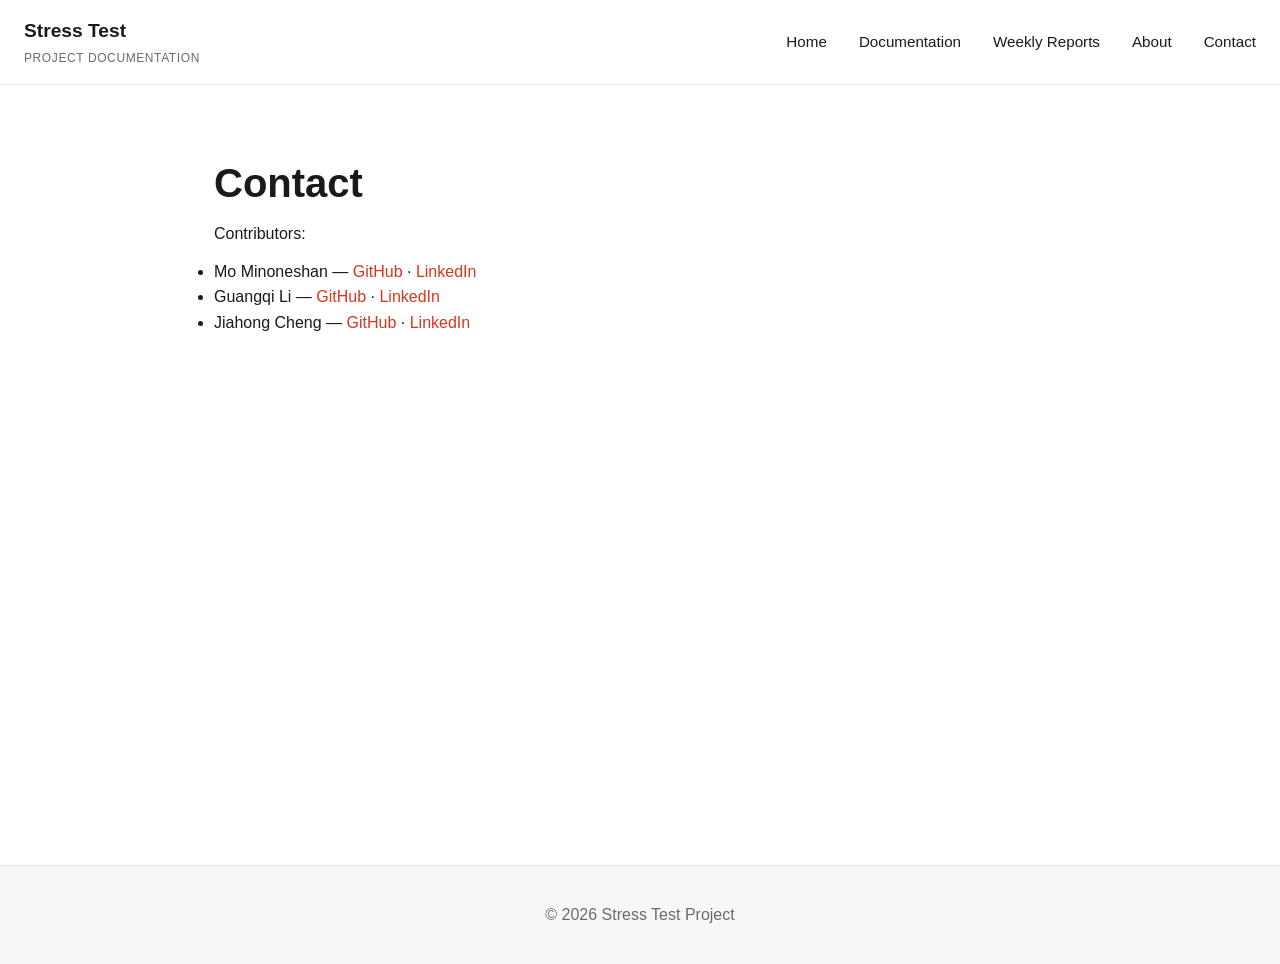
==== contact.html @ f8eba0fa "Update About and Contact pages" ====
<!DOCTYPE html>
<html lang="en">
  <head>
    <meta charset="UTF-8" />
    <meta name="viewport" content="width=device-width, initial-scale=1.0" />
    <title>Contact - Stress Test Project</title>
    <meta
      name="description"
      content="Contributors and contact profiles for the Stress Test Project"
    />
    <link rel="preconnect" href="https://fonts.googleapis.com" />
    <link rel="preconnect" href="https://fonts.gstatic.com" crossorigin />
    <link
      href="https://fonts.googleapis.com/css2?family=Inter:wght@400;500;600;700&family=JetBrains+Mono:wght@400;500&display=swap"
      rel="stylesheet"
    />
    <link rel="stylesheet" href="assets/css/style.css" />
  </head>
  <body>
    <header class="site-header">
      <div class="container nav">
        <a href="index.html" class="brand">
          Stress Test
          <span class="brand-sub">Project Documentation</span>
        </a>
        <button class="nav-toggle" aria-label="Toggle navigation">
          <span></span>
          <span></span>
          <span></span>
        </button>
        <ul class="nav-links">
          <li><a href="index.html">Home</a></li>
          <li><a href="docs.html">Documentation</a></li>
          <li><a href="weekly-reports.html">Weekly Reports</a></li>
          <li><a href="about.html">About</a></li>
          <li><a href="contact.html">Contact</a></li>
        </ul>
      </div>
    </header>

    <main>
      <section class="container" style="max-width: 900px;">
        <h1>Contact</h1>
        <p>Contributors:</p>
        <ul>
          <li>
            Mo Minoneshan —
            <a href="https://github.com/Minoneshan" target="_blank" rel="noopener noreferrer">GitHub</a>
            ·
            <a href="https://www.linkedin.com/in/minoneshan/" target="_blank" rel="noopener noreferrer">LinkedIn</a>
          </li>
          <li>
            Guangqi Li —
            <a href="https://github.com/lgq13" target="_blank" rel="noopener noreferrer">GitHub</a>
            ·
            <a href="https://www.linkedin.com/in/guangqi-li/" target="_blank" rel="noopener noreferrer">LinkedIn</a>
          </li>
          <li>
            Jiahong Cheng —
            <a href="https://github.com/tonychengcjh" target="_blank" rel="noopener noreferrer">GitHub</a>
            ·
            <a href="https://www.linkedin.com/in/tony-jiahong-cheng/" target="_blank" rel="noopener noreferrer">LinkedIn</a>
          </li>
        </ul>
      </section>
    </main>

    <footer style="background: var(--bg-soft); border-top: 1px solid var(--border); padding: 36px 24px;">
      <div class="container" style="text-align: center; color: var(--text-light);">
        <p style="margin: 0;">&copy; 2026 Stress Test Project</p>
      </div>
    </footer>

    <script>
      const navToggle = document.querySelector('.nav-toggle');
      const navLinks = document.querySelector('.nav-links');
      navToggle?.addEventListener('click', () => navLinks.classList.toggle('active'));
      document.querySelectorAll('.nav-links a').forEach(link => {
        link.addEventListener('click', () => navLinks.classList.remove('active'));
      });
    </script>
  </body>
</html>
---- assets/css/style.css ----
/* ===== CSS Variables ===== */
:root {
  --accent: #d4371f;
  --accent-light: #f5f1ee;
  --text: #1a1a1a;
  --text-light: #6b6b6b;
  --bg: #ffffff;
  --bg-soft: #f9f7f5;
  --border: #e5e1dd;
  --border-light: #f0ebe8;

  --font-sans: -apple-system, BlinkMacSystemFont, "Segoe UI", Roboto, "Helvetica Neue", sans-serif;
  --font-mono: "JetBrains Mono", "Menlo", "Courier New", monospace;
}

/* ===== Reset & Typography ===== */
* {
  margin: 0;
  padding: 0;
  box-sizing: border-box;
}

body {
  font-family: var(--font-sans);
  background: var(--bg);
  color: var(--text);
  line-height: 1.6;
  font-size: 16px;
}

h1, h2, h3, h4, h5, h6 {
  font-weight: 600;
  line-height: 1.3;
  margin-top: 24px;
  margin-bottom: 12px;
}

h1 { font-size: 2.5rem; }
h2 { font-size: 2rem; }
h3 { font-size: 1.5rem; }
h4 { font-size: 1.25rem; }
h5 { font-size: 1.1rem; }
h6 { font-size: 1rem; }

p {
  margin-bottom: 12px;
}

a {
  color: var(--accent);
  text-decoration: none;
  transition: color 0.2s ease;
}

a:hover {
  color: #a82e1c;
  text-decoration: underline;
}

code {
  font-family: var(--font-mono);
  background: var(--bg-soft);
  padding: 2px 6px;
  border-radius: 3px;
  font-size: 0.9em;
}

pre {
  background: #1e1e1e;
  color: #d4d4d4;
  padding: 16px;
  border-radius: 8px;
  overflow-x: auto;
  margin: 16px 0;
  font-size: 0.9rem;
  line-height: 1.5;
}

pre code {
  background: none;
  padding: 0;
  color: inherit;
}

/* ===== Header ===== */
.site-header {
  background: var(--bg);
  border-bottom: 1px solid var(--border);
  position: sticky;
  top: 0;
  z-index: 100;
}

.site-header .container {
  display: flex;
  align-items: center;
  justify-content: space-between;
  max-width: 1400px;
  margin: 0 auto;
  padding: 16px 24px;
}

.brand {
  display: flex;
  flex-direction: column;
  gap: 2px;
  font-weight: 700;
  font-size: 1.2rem;
  color: var(--text);
}

.brand-sub {
  font-size: 0.75rem;
  font-weight: 500;
  color: var(--text-light);
  letter-spacing: 0.05em;
  text-transform: uppercase;
}

.nav-links {
  display: flex;
  list-style: none;
  gap: 32px;
  align-items: center;
}

.nav-links a {
  font-size: 0.95rem;
  font-weight: 500;
  color: var(--text);
}

.nav-links a:hover {
  color: var(--accent);
  text-decoration: none;
}

.nav-toggle {
  display: none;
  background: none;
  border: none;
  cursor: pointer;
  flex-direction: column;
  gap: 4px;
  padding: 4px;
}

.nav-toggle span {
  display: block;
  width: 24px;
  height: 2px;
  background: var(--text);
  transition: all 0.2s ease;
}

/* ===== Container ===== */
.container {
  max-width: 1200px;
  margin: 0 auto;
  padding: 0 24px;
}

/* ===== Main Content ===== */
main {
  min-height: calc(100vh - 120px);
  padding: 48px 0;
}

.hero {
  text-align: center;
  padding: 60px 24px;
  background: linear-gradient(135deg, #f5f1ee 0%, #ffffff 100%);
  border-bottom: 1px solid var(--border);
}

.hero h1 {
  font-size: 3.5rem;
  margin-bottom: 24px;
  color: var(--text);
}

.hero p {
  font-size: 1.25rem;
  color: var(--text-light);
  max-width: 700px;
  margin: 0 auto 24px;
}

.hero .cta-buttons {
  display: flex;
  gap: 16px;
  justify-content: center;
  margin-top: 32px;
}

.btn {
  padding: 12px 24px;
  border-radius: 6px;
  font-weight: 600;
  font-size: 1rem;
  cursor: pointer;
  transition: all 0.2s ease;
  display: inline-block;
  text-decoration: none;
  border: none;
}

.btn-primary {
  background: var(--accent);
  color: white;
}

.btn-primary:hover {
  background: #a82e1c;
  color: white;
  text-decoration: none;
}

.btn-secondary {
  background: var(--bg-soft);
  color: var(--accent);
  border: 1px solid var(--border);
}

.btn-secondary:hover {
  background: var(--border-light);
  text-decoration: none;
}

/* ===== Grid Layouts ===== */
.grid {
  display: grid;
  gap: 32px;
}

.grid-2 { grid-template-columns: repeat(auto-fit, minmax(300px, 1fr)); }
.grid-3 { grid-template-columns: repeat(auto-fit, minmax(280px, 1fr)); }

.card {
  background: var(--bg-soft);
  padding: 24px;
  border-radius: 8px;
  border: 1px solid var(--border);
  transition: all 0.2s ease;
}

.card:hover {
  border-color: var(--accent);
  transform: translateY(-2px);
  box-shadow: 0 8px 24px rgba(212, 55, 31, 0.1);
}

/* ===== Responsive ===== */
@media (max-width: 768px) {
  .nav-links {
    display: none;
    position: absolute;
    top: 60px;
    left: 0;
    right: 0;
    flex-direction: column;
    background: var(--bg);
    border-bottom: 1px solid var(--border);
    padding: 16px;
    gap: 16px;
  }

  .nav-links.active {
    display: flex;
  }

  .nav-toggle {
    display: flex;
  }

  h1 { font-size: 2rem; }
  h2 { font-size: 1.5rem; }
  
  .hero h1 {
    font-size: 2rem;
  }

  .hero p {
    font-size: 1.1rem;
  }

  .hero .cta-buttons {
    flex-direction: column;
  }
}
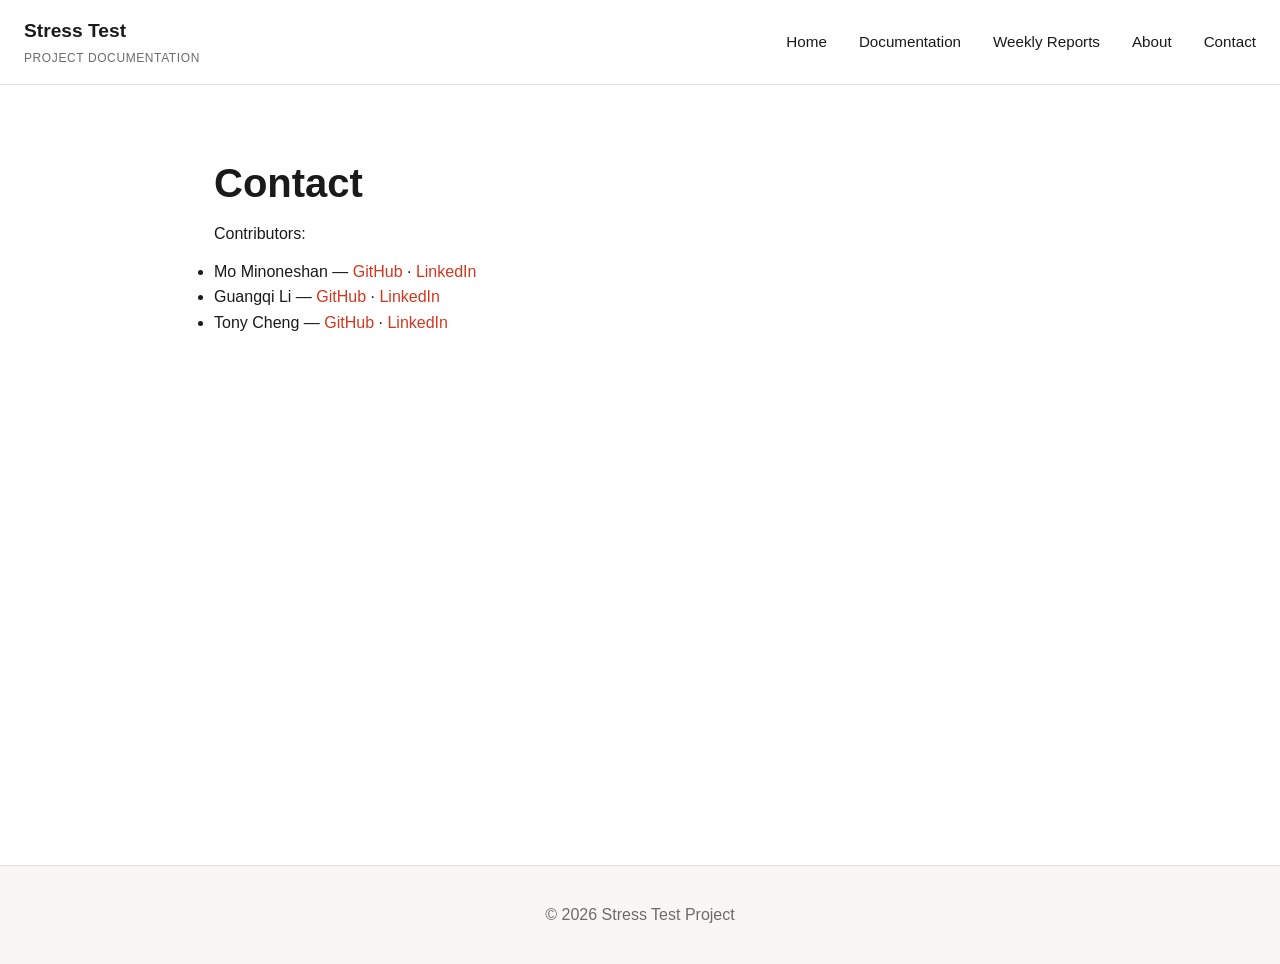
==== commit 129234ec: "Update Contact page" ====
--- a/contact.html
+++ b/contact.html
@@ -56,7 +56,7 @@
             <a href="https://www.linkedin.com/in/guangqi-li/" target="_blank" rel="noopener noreferrer">LinkedIn</a>
           </li>
           <li>
-            Jiahong Cheng —
+            Tony Cheng —
             <a href="https://github.com/tonychengcjh" target="_blank" rel="noopener noreferrer">GitHub</a>
             ·
             <a href="https://www.linkedin.com/in/tony-jiahong-cheng/" target="_blank" rel="noopener noreferrer">LinkedIn</a>
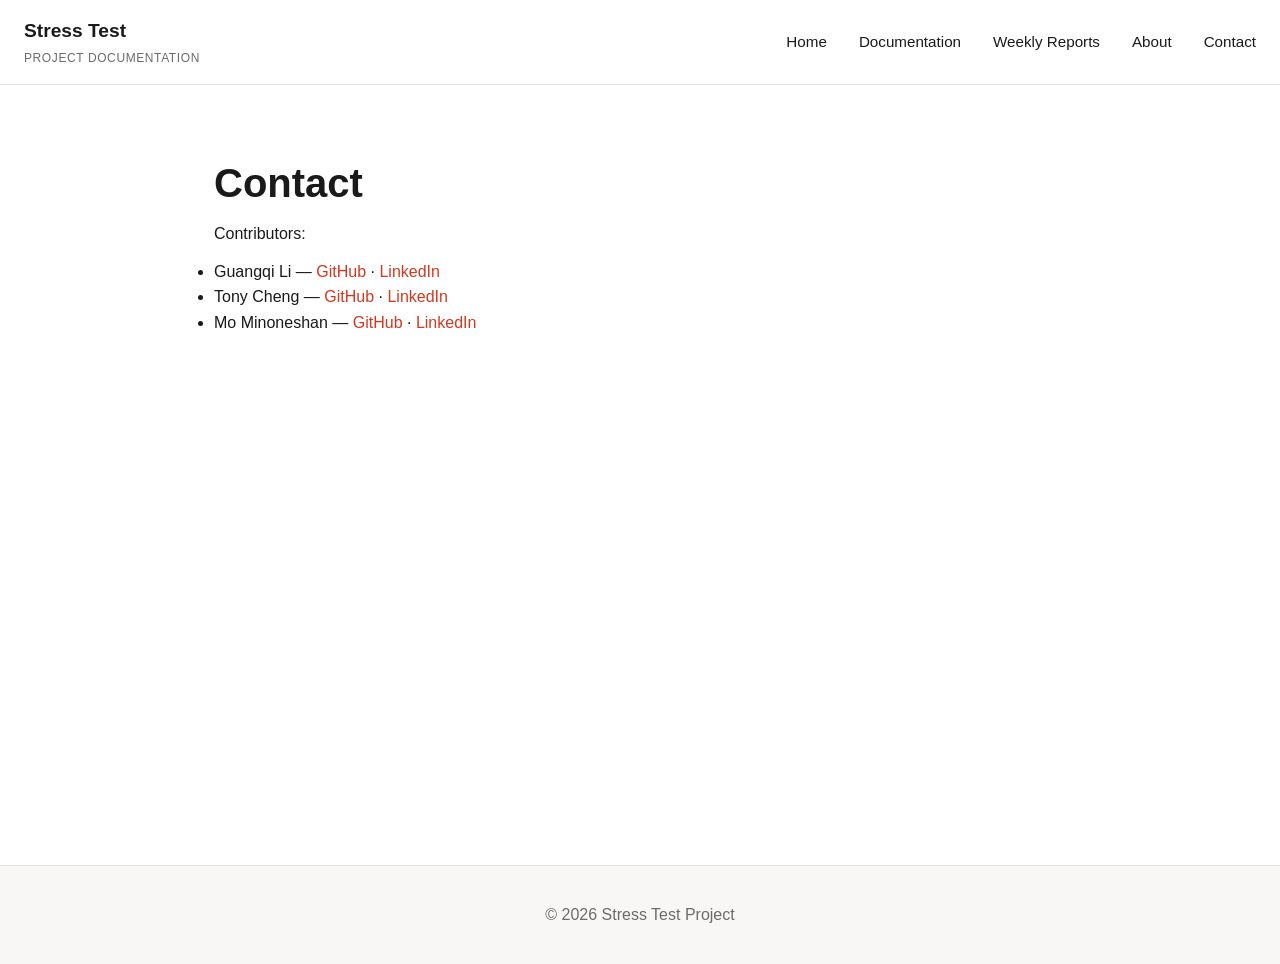
==== commit 7535d76b: "Update Contact page1" ====
--- a/contact.html
+++ b/contact.html
@@ -44,12 +44,6 @@
         <p>Contributors:</p>
         <ul>
           <li>
-            Mo Minoneshan —
-            <a href="https://github.com/Minoneshan" target="_blank" rel="noopener noreferrer">GitHub</a>
-            ·
-            <a href="https://www.linkedin.com/in/minoneshan/" target="_blank" rel="noopener noreferrer">LinkedIn</a>
-          </li>
-          <li>
             Guangqi Li —
             <a href="https://github.com/lgq13" target="_blank" rel="noopener noreferrer">GitHub</a>
             ·
@@ -60,6 +54,12 @@
             <a href="https://github.com/tonychengcjh" target="_blank" rel="noopener noreferrer">GitHub</a>
             ·
             <a href="https://www.linkedin.com/in/tony-jiahong-cheng/" target="_blank" rel="noopener noreferrer">LinkedIn</a>
+          </li>
+          <li>
+            Mo Minoneshan —
+            <a href="https://github.com/Minoneshan" target="_blank" rel="noopener noreferrer">GitHub</a>
+            ·
+            <a href="https://www.linkedin.com/in/minoneshan/" target="_blank" rel="noopener noreferrer">LinkedIn</a>
           </li>
         </ul>
       </section>
